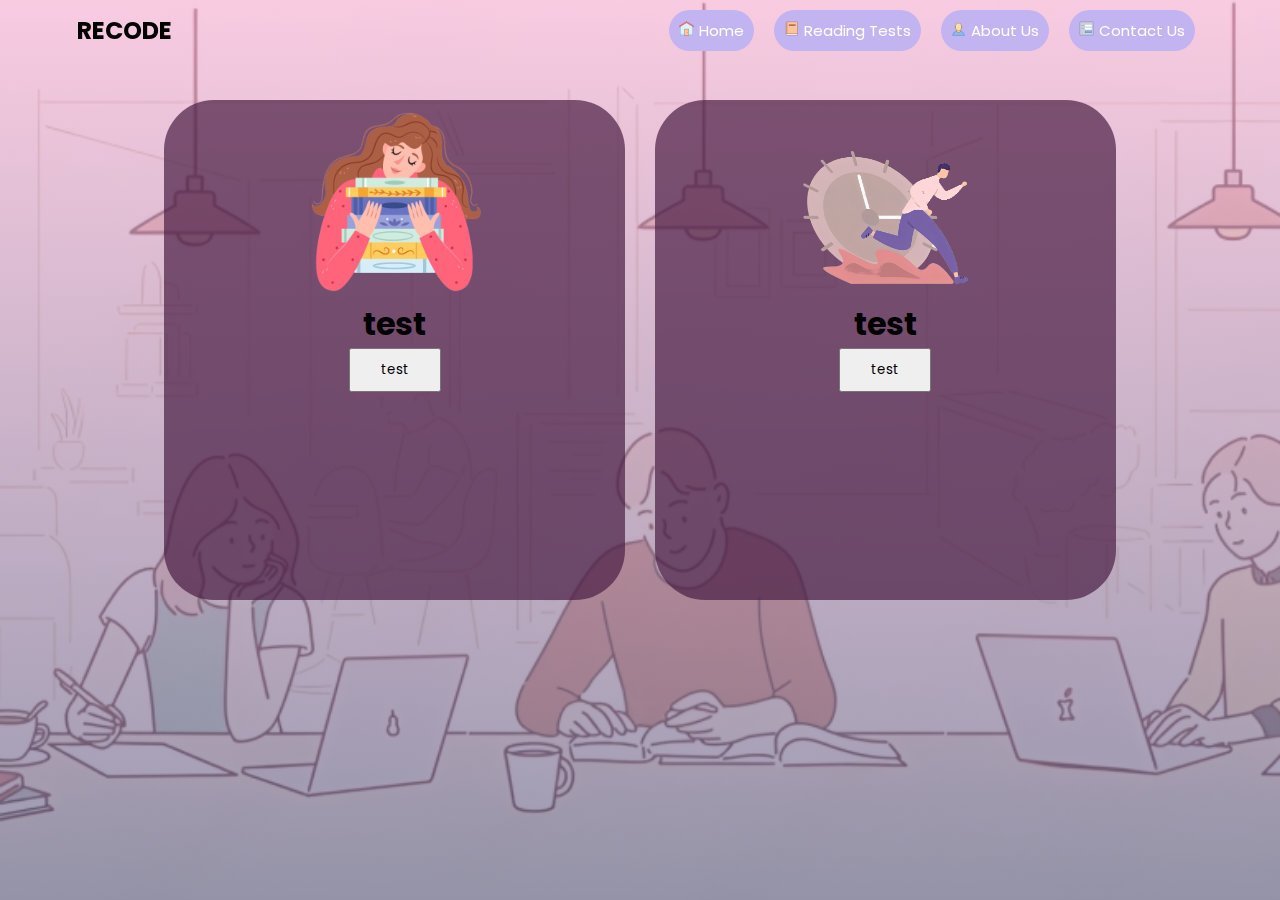
==== reading_tests/tests.html @ fd1434a9 "Add files via upload" ====
<!DOCTYPE html>
<html>
<head>

    <meta charset="UTF-8">
    <meta http-equiv="X-UA-Compatible" content="IE=edge">
    <meta name="viewport" content="width=device-width, initial scale=1.0">
    <title>RECODE</title>
    <link rel="stylesheet" type="text/css" href="tests.css">
    <link rel="preconnect" href="https://fonts.googleapis.com">
    <link rel="preconnect" href="https://fonts.gstatic.com" crossorigin>
    <link href="https://fonts.googleapis.com/css2?family=Fasthand&family=Poppins:ital,wght@0,200;0,300;0,400;0,500;0,600;0,700;0,800;1,300;1,400;1,500;1,600&display=swap" rel="stylesheet">
    <link rel="stylesheet" href="https://cdnjs.cloudflare.com/ajax/libs/font-awesome/6.4.0/css/all.min.css" integrity="sha512-iecdLmaskl7CVkqkXNQ/ZH/XLlvWZOJyj7Yy7tcenmpD1ypASozpmT/E0iPtmFIB46ZmdtAc9eNBvH0H/ZpiBw==" crossorigin="anonymous" referrerpolicy="no-referrer" />
</head>
<body>
    <section class="header">
        <nav>
            <h2 class="logo">RECODE</h2>
            <div class="nav-links" id="navLinks">
                <i class="fa fa-times" aria-hidden="true" onclick="hideMenu()"></i>
                <ul>
                    <li><a href="../home.html"><img src="pictures/i-home.png"></img>Home</a></li>
                    <li><a href=""><img src="pictures/i-book.png"></img>Reading Tests</a></li>
                    <li><a href=""><img src="pictures/i-person.png"></img>About Us</a></li>
                    <li><a href=""><img src="pictures/i-form.png"></img>Contact Us</a></li>
                </ul>
            </div>
            <i class="fa fa-bars" aria-hidden="true" onclick="showMenu()"></i>
        </nav>

        <div class="container">
            <div class="box_1">
                <img src="pictures/normal.png" class="normal"></img>
                <h1>test</h1>
                <button>test</button>
            </div>
            <div class="box_2">
                <img src="pictures/speed.png" class="speed"></img>
                <h1>test</h1>
                <button>test</button>
            </div>
        </div>
    </section>


<script>
    var navLinks = document.getElementById("navLinks");

    function showMenu(){
        navLinks.style.right = "0";
    }
    function hideMenu(){
        navLinks.style.right = "-200px";
    }

</script>


</body>
</html>
---- reading_tests/tests.css ----
*{
    padding: 0;
    margin: 0;
    box-sizing: border-box;
    font-family: 'Fasthand', cursive;
    font-family: 'Poppins', sans-serif;
}
.header{
    min-height: 100vh;
    width: 100%;
    background-image: linear-gradient(rgba(246, 182, 213, 0.7), rgba(111, 111, 144, 0.7)),url(pictures/bg.png);
    background-position: center;
    background-size: cover;
    position: relative;
}
nav{
    display: flex;
    position: fixed;
    top: 0;
    z-index: 1;
    width: 100%;
    height: 60px;
    justify-content: space-between;
    align-items: center;
    padding: 2% 6%;
}
.nav-links{
    flex: 1;
    text-align: right;
}
.nav-links ul li{
    list-style: none;
    display: inline-block;
    padding: 8px;
    position: relative;
}
.nav-links ul li a{
    color: #fff;
    text-decoration: none;
    font-size: 15px;
    font-family: 'Poppins', sans-serif;
    background-color: rgb(194, 180, 240);
    padding: 10px;
    border-radius: 50px;
}
.nav-links ul li a img{
    max-width: 20px;
    max-height: 25px;
    padding-right: 5px;
}
.nav-links ul li a:hover{
    background-color: blueviolet;
    transition: 0.3s;
}

.container{
    margin-right: 5%;
    margin-left: 5%;
    display: grid;
    justify-content: center;
    grid-template-columns: 40% 40%;
    grid-template-rows: 250px 250px;
    gap: 30px;
    padding-top: 100px;
    text-align: center;
}
.box_1{
    height: 500px;
    background: rgba(74, 30, 69, 0.7);
    border-radius: 50px;
}
.box_2{
    height: 500px;
    background: rgba(74, 30, 69, 0.7);
    border-radius: 50px;
}
.box_1 h1{
    text-align: center;
    
}
.box_2 h1{
    text-align: center;
    
}
.normal{
    max-width: 100%;
    height: 200px;
    margin-left: auto;
    margin-right: auto;
    display: block;
}
.speed{
    max-width: 100%;
    height: 200px;
    margin-left: auto;
    margin-right: auto;
    display: block;
}
button{
    margin: 0;
    width: 20%;
    padding: 10px;
}

nav .fa{
    display: none;
}

@media(max-width: 750px) {
    .text-box h1{
        font-size: 50px;
    }
    .nav-links ul li{
        display: block;
        width: 200%;
        margin-bottom: 10px;
    }
    .nav-links{
        position: absolute;
        background:rgba(74, 30, 69, 0.7);
        height: 100vh;
        width: 200px;
        top: 0;
        right: -200px;
        text-align: left;
        z-index: 2;
        transition: 1s;
    }
    nav .fa{
        display: block;
        color: #fff;
        margin: 10px;
        font-size: 22px;
        cursor: pointer;
    }
    .nav-links ul{
        padding-left: 10px;
        padding-top: 30px;
    }

    .container{
        grid-template-columns: minmax(100px, 1fr);
    }
    .box_1{
        background: rgba(74, 30, 69, 0.7);
        border-radius: 50px;
        height: 250px;
    }
    .box_2{
        background: rgba(74, 30, 69, 0.7);
        border-radius: 50px;
        height: 250px;
    }
    .box_1 h1{
        text-align: center;
        margin-right: 5%;
        margin-left: 5%;
        padding-top: 20px;
    }
    .box_2 h1{
        text-align: center;
        margin-right: 5%;
        margin-left: 5%;
        padding-top: 20px;
    }
    .normal{
        float: left;
        max-width: 100%;
        height: 250px;
        padding-left: 20px;
    }
    .speed{
        float: left;
        max-width: 100%;
        height: 250px;
        padding-left: 20px;
    }
    button{
        margin-right: 5%;
    }
}

.about_website{
    width: 80;
    margin: auto;
    text-align: center;
    padding-top: 100px;
}
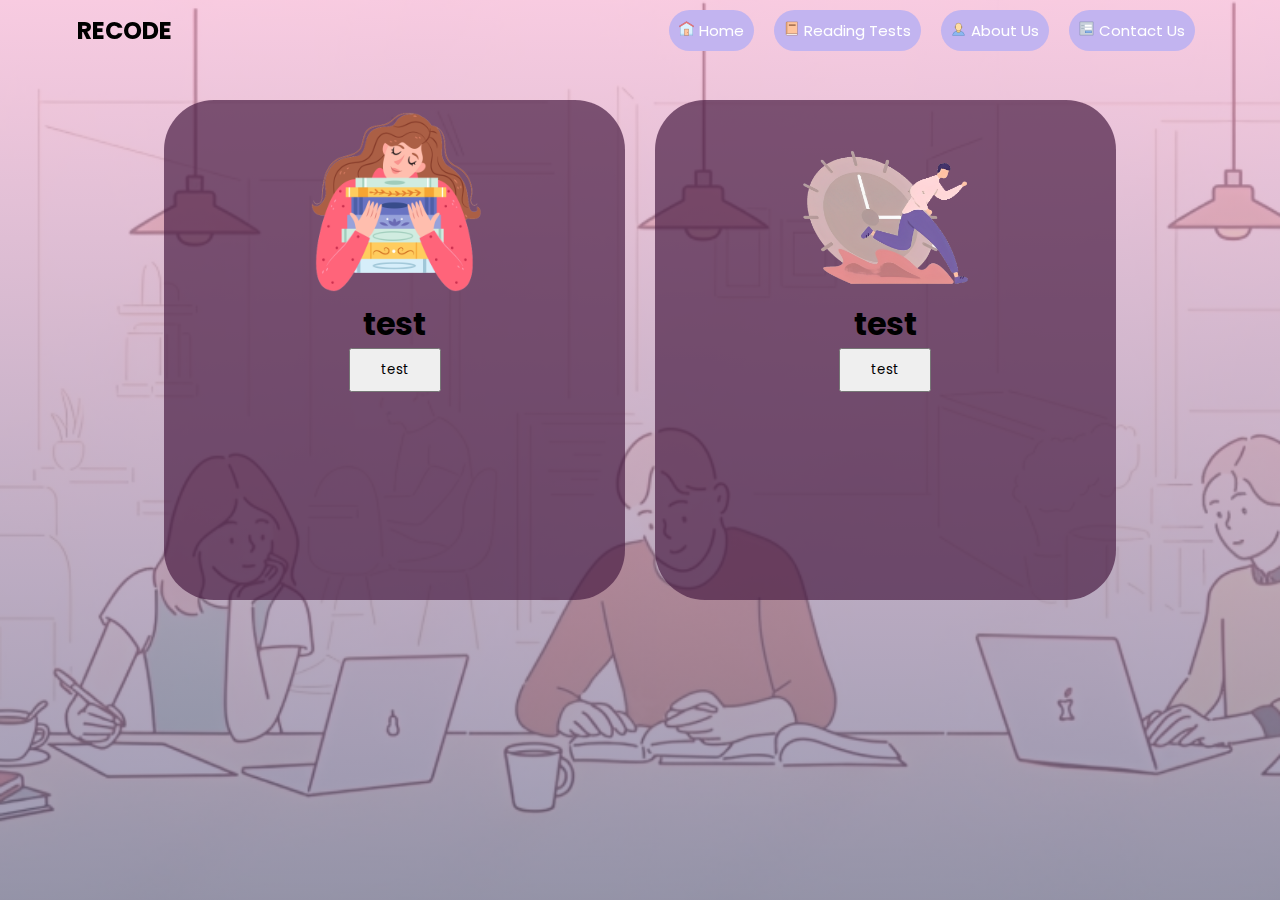
==== commit 35eb7dbe: "Add files via upload" ====
--- a/reading_tests/tests.html
+++ b/reading_tests/tests.html
@@ -19,7 +19,7 @@
             <div class="nav-links" id="navLinks">
                 <i class="fa fa-times" aria-hidden="true" onclick="hideMenu()"></i>
                 <ul>
-                    <li><a href="../home.html"><img src="pictures/i-home.png"></img>Home</a></li>
+                    <li><a href="../index.css"><img src="pictures/i-home.png"></img>Home</a></li>
                     <li><a href=""><img src="pictures/i-book.png"></img>Reading Tests</a></li>
                     <li><a href=""><img src="pictures/i-person.png"></img>About Us</a></li>
                     <li><a href=""><img src="pictures/i-form.png"></img>Contact Us</a></li>
